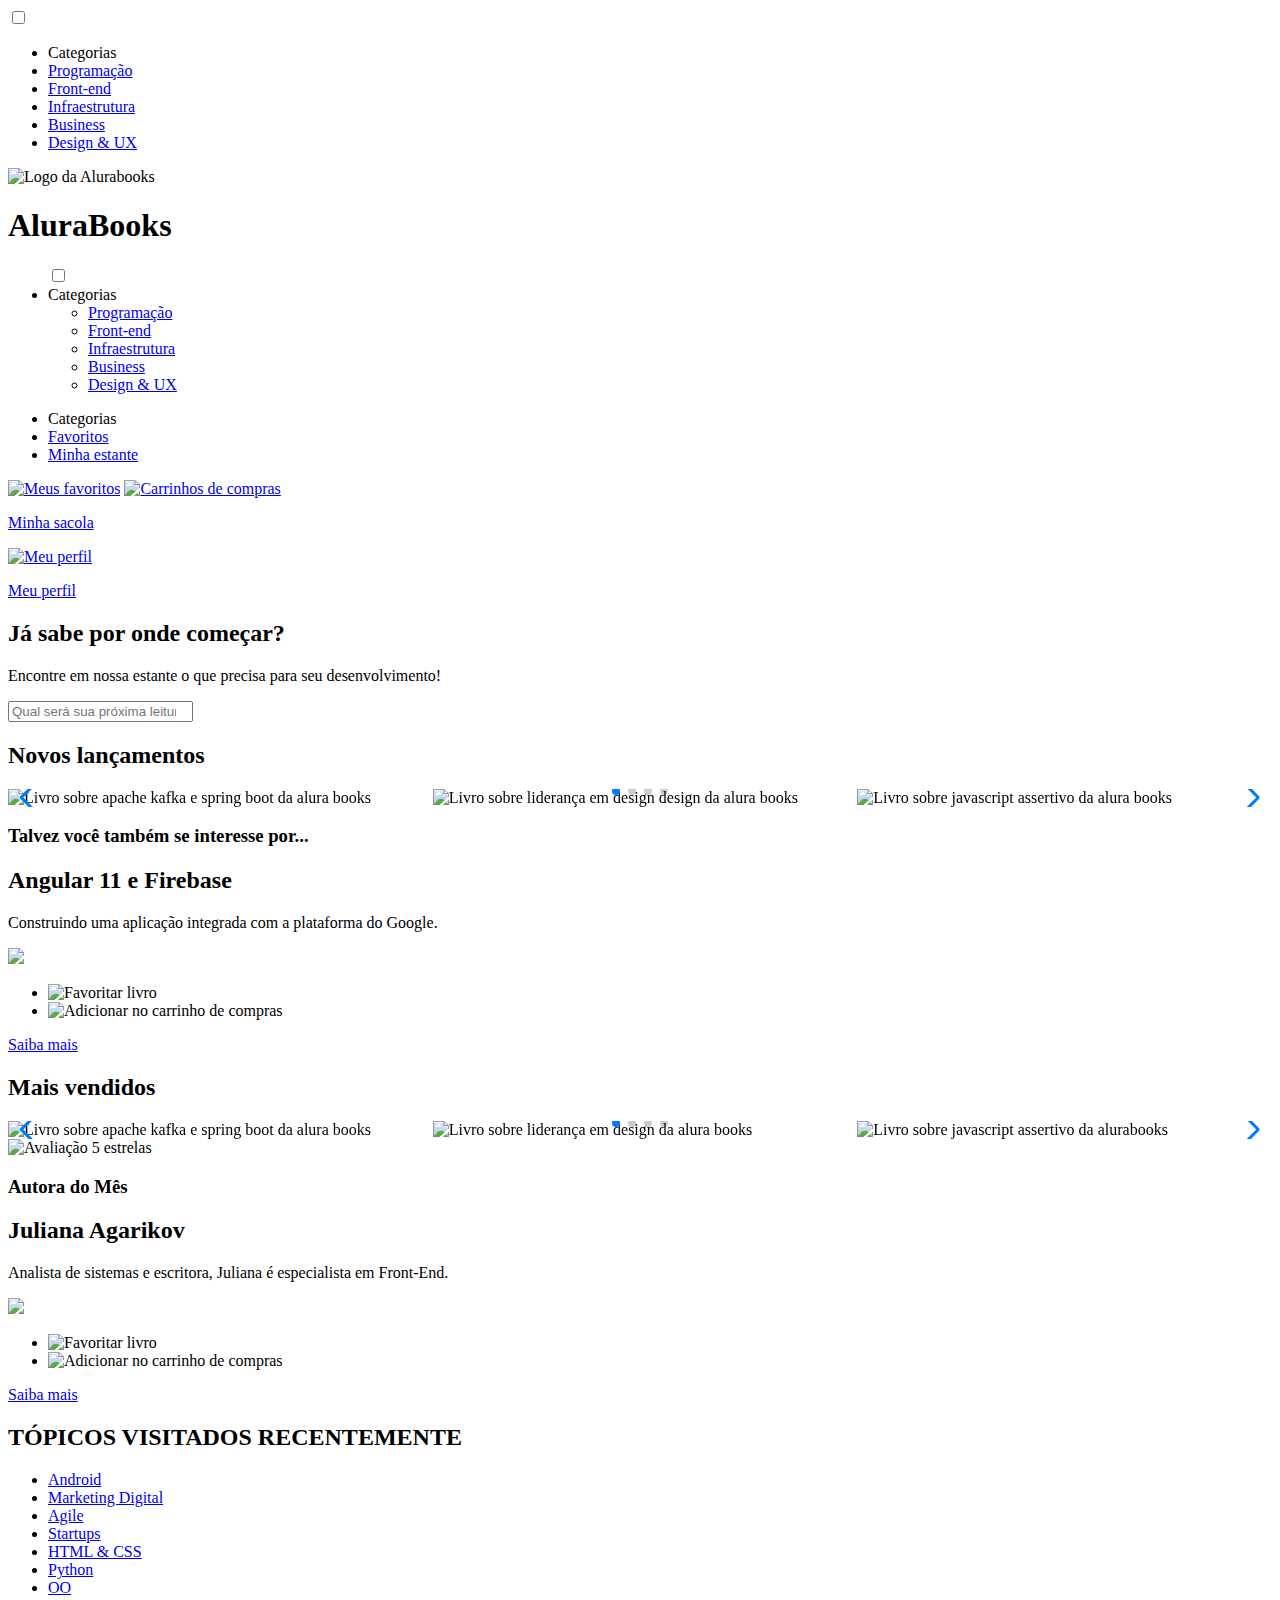
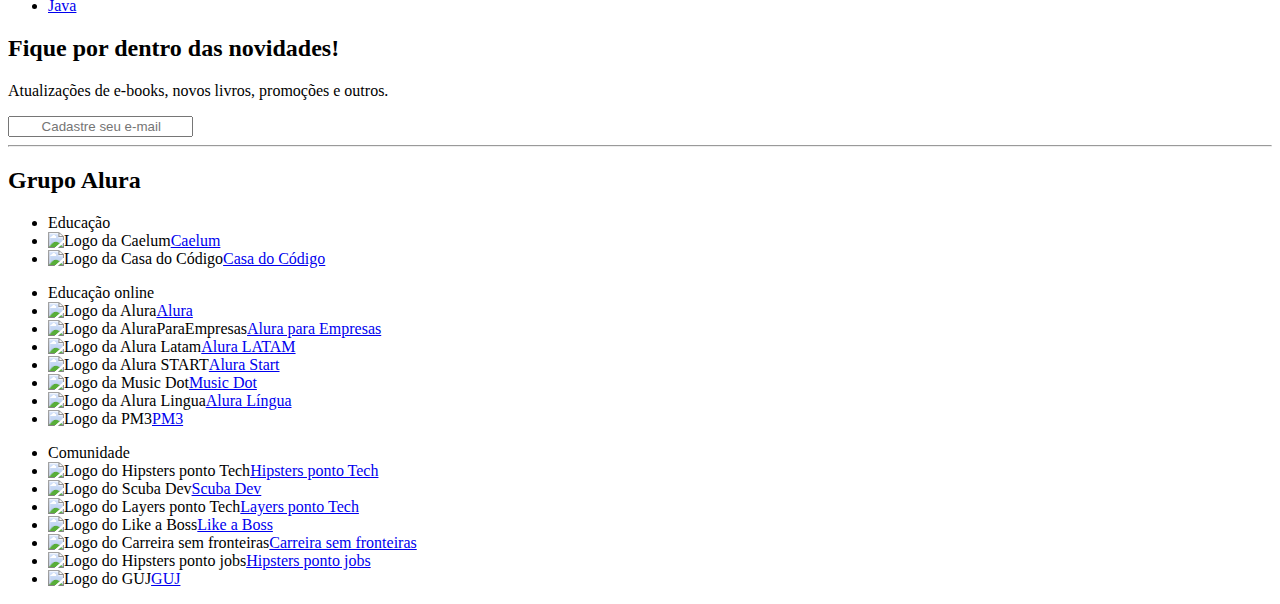
==== styles/index.html @ f8f6404e "Add files via upload" ====
<!DOCTYPE html>
<html>

<head>
  <meta charset="UTF-8">
  <meta name="viewport" content="width=device-width, initial-scale=1.0">
  <title>AluraBooks</title>
  <link rel="stylesheet" href="reset.css">
  <link rel="preconnect" href="https://fonts.googleapis.com">
  <link rel="preconnect" href="https://fonts.gstatic.com" crossorigin>
  <link href="https://fonts.googleapis.com/css2?family=Poppins:wght@300;400;500;700&display=swap" rel="stylesheet">
  <link href="https://fonts.googleapis.com/css?family=Josefin+Sans:wght@400;700&display=swap" rel="stylesheet">
  <link rel="stylesheet" href="https://cdn.jsdelivr.net/npm/swiper@11/swiper-bundle.min.css" /> 
  <link rel="https://fonts.googleapis.com/css2?family=Josefin+Sans:wght@400;700&display=swap" rel="stylesheet">
  <link rel="stylesheet" href="styles.css">
</head>

<body>
  <header class="cabeçalho">
    <div class="container">
      <input type="checkbox" id="menu" class="container__botao">
      <label for="menu" class="container__rotulo">
        <span class="cabeçalho__menu-hamburguer container__imagem"></span>
      </label>
      <ul class="lista-menu">
        <li class="lista-menu__titulo">Categorias</li>
        <li class="lista-menu__item"><a href="#" class="lista-menu__link">Programação</a></li>
        <li class="lista-menu__item"><a href="#" class="lista-menu__link">Front-end</a></li>
        <li class="lista-menu__item"><a href="#" class="lista-menu__link">Infraestrutura</a></li>
        <li class="lista-menu__item"><a href="#" class="lista-menu__link">Business</a></li>
        <li class="lista-menu__item"><a href="#" class="lista-menu__link">Design & UX</a></li>
      </ul>
      <img src="img/Logo.svg" alt="Logo da Alurabooks" class="container__imagem">
      <h1 class="container__titulo"><b class="container__titulo--negrito">Alura</b>Books</h1>

      <ul class="opções">
        <input type="checkbox" id="opções-menu" class="opções__botão" />
        <label for="opções-menu" class="opções__rotulo">
          <li class="opções__item">Categorias</li>
        </label>

        <ul class="lista-menu">
          <li class="lista-menu__item"><a href="#" class="lista-menu__link">Programação</a></li>
          <li class="lista-menu__item"><a href="#" class="lista-menu__link">Front-end</a></li>
          <li class="lista-menu__item"><a href="#" class="lista-menu__link">Infraestrutura</a></li>
          <li class="lista-menu__item"><a href="#" class="lista-menu__link">Business</a></li>
          <li class="lista-menu__item"><a href="#" class="lista-menu__link">Design & UX</a></li>
       </div>

       <ul class="opções">
        <li class="opções__item">Categorias</li>
        <li class="opções__item"><a href="#" class="opções__link">Favoritos</a></li>
        <li class="opções__item"><a href="#" class="opções__link">Minha estante</a></li>
       </ul>

    <div class="container">
      <a href="#"><img src="img/Favoritos.svg" alt="Meus favoritos"class="container__imagem container__imagem-transparente"></a>
      <a href="#" class="container__link"><img src="img/Compras.svg" alt="Carrinhos de compras" class="container__imagem"><p class="container__texto">Minha sacola</p></a>
      <a href="#" class="container__link"><img src="img/Usuario.svg" alt="Meu perfil" class="container__imagem"><p class="container__texto">Meu perfil</p></a>
    </div>
  </header>

  <section class="banner">
    <h2 class="banner__titulo">Já sabe por onde começar?</h2>
    <p class="banner__texto">Encontre em nossa estante o que precisa para seu desenvolvimento!</p>
    <input type="search" class="banner__pesquisa" placeholder="Qual será sua próxima leitura?">
  </section>

  <section class="carrossel">
    <h2 class="carrossel__titulo">Novos lançamentos</h2>

    <div class="carrossel__container">
      <!-- Slider main container -->
      <div class="swiper">

        <div class="swiper-pagination"></div>
        <!-- Additional required wrapper -->
        <div class="swiper-wrapper">
          <!-- Slides -->
          <div class="swiper-slide"><img src="img/Apachekafka.svg" alt="Livro sobre apache kafka e spring boot da alura books"></div>
          <div class="swiper-slide"><img src="img/Liderança.svg" alt="Livro sobre liderança em design design da alura books"></div>
          <div class="swiper-slide"><img src="img/Javascript.svg" alt="Livro sobre javascript assertivo da alura books"></div>
          <div class="swiper-slide"><img src="img/Guia Front-end.svg" alt="Livro Guia front end" /></div>
          <div class="swiper-slide"><img src="img/Portugol.svg" alt="Livro sobre portugol" /></div>
          <div class="swiper-slide"><img src="img/Acessibilidade.svg" alt="Livro sobre acessibilidade" /></div>
        </div>

        <!-- If we need navigation buttons -->
        <div class="swiper-button-prev"></div>
        <div class="swiper-button-next"></div>

      </div>

      <div class="card">
        <div class="card__descrição">
          <div class="descrição">
            <h3 class="descrição__titulo">Talvez você também se interesse por...</h3>
            <h2 class="descrição__titulo-livro">Angular 11 e Firebase</h2>
            <p class="descrição__texto">
              Construindo uma aplicação integrada com a plataforma do Google.
            </p>
          </div>
          <img src="img/Angular.svg" class="descrição__imagem" />
        </div>
        <div class="card__botões">
          <ul class="botões">
            <li class="botões__item">
              <img src="img/Favoritos.svg" alt="Favoritar livro" />
            </li>
            <li class="botões__item">
              <img src="img/Compras.svg" alt="Adicionar no carrinho de compras" />
            </li>
          </ul>
          <a href="#" class="botões__ancora">Saiba mais</a>
        </div>
      </div>
    </div>

  </section>

  <section class=”carrossel”>
    <h2 class="carrossel__titulo">Mais vendidos</h2>

    <div class="carrossel__container">
      <div class="swiper">
        <!-- Additional required wrapper -->
        <!-- If we need pagination -->
        <div class="swiper-pagination"></div>

        <div class="swiper-wrapper">
          <!-- Slides -->
          <div class="swiper-slide"><img src="img/ApacheKafka.svg"
              alt="Livro sobre apache kafka e spring boot da alura books"></div>
          <div class="swiper-slide"><img src="img/Liderança.svg" alt="Livro sobre liderança em design da alura books">
          </div>
          <div class="swiper-slide"><img src="img/Javascript.svg" alt="Livro sobre javascript assertivo da alurabooks">
          </div>
          <div class="swiper-slide"><img src="img/Guia Front-end.svg" alt="Livro Guia front end"></div>
          <div class="swiper-slide"><img src="img/Portugol.svg" alt="Livro sobre portugol"></div>
          <div class="swiper-slide"><img src="img/Acessibilidade.svg" alt="livro sobre acessibilidade"></div>
        </div>

        <!-- If we need navigation buttons -->
        <div class="swiper-button-prev"></div>
        <div class="swiper-button-next"></div>
      </div>

      <div class="card">
        <!-- 1º linha -->
        <div class="card__descrição">
          <!-- 1º coluna -->
          <div class="descrição">
            <img src="img/Estrelinhas.svg" alt="Avaliação 5 estrelas">
            <h3 class="descrição__titulo">Autora do Mês</h3>
            <h2 class="descrição__titulo-livro">Juliana Agarikov</h2>
            <p class="descrição__texto">Analista de sistemas e escritora, Juliana é especialista em
              Front-End.
            </p>
          </div>
          <!-- 2º coluna -->
          <img src="img/Escritora.svg" class="descrição__imagem">
        </div>

        <!-- 2º linha -->
        <div class="card__botões">
          <!-- 1º coluna -->
          <ul class="botões">
            <li class="botões__item"><img src="img/Favoritos.svg" alt="Favoritar livro"></li>
            <li class="botões__item"><img src="img/Compras.svg" alt="Adicionar no carrinho de compras"></li>
          </ul>
          <!-- 2º coluna -->
          <a href="#" class="botões__ancora">Saiba mais</a>
        </div>
      </div>
    </div>


  </section>

  <section class="tópicos">
    <h2 class="tópicos__titulo">TÓPICOS VISITADOS RECENTEMENTE</h2>
    <ul class="tópicos__lista">
      <li class="tópicos__item"><a href="#" class="tópicos__link">Android</a></li>
      <li class="tópicos__item"><a href="#" class="tópicos__link">Marketing Digital</a></li>
      <li class="tópicos__item"><a href="#" class="tópicos__link">Agile</a></li>
      <li class="tópicos__item"><a href="#" class="tópicos__link">Startups</a></li>
      <li class="tópicos__item"><a href="#" class="tópicos__link">HTML & CSS</a></li>
      <li class="tópicos__item"><a href="#" class="tópicos__link">Python</a></li>
      <li class="tópicos__item"><a href="#" class="tópicos__link">OO</a></li>
      <li class="tópicos__item"><a href="#" class="tópicos__link">Java</a></li>
    </ul>
  </section>

  <section class="contato">
    <div class="contato__descrição">
      <h2 class="contato__titulo">Fique por dentro das novidades!</h2>
      <p class="contato__texto">
        Atualizações de e-books, novos livros, promoções e outros.
      </p>
    </div>
    <input type="email" placeholder="        Cadastre seu e-mail" class="contato__email" />
  </section>

  <hr />

  <footer class="rodapé">
    <h2 class="rodapé__titulo">Grupo Alura</h2>
    <ul class="lista-rodapé">
      <li class="lista-rodapé__titulo">Educação</li>
      <li class="lista-rodapé__item"><img src="img/Caelum.svg" alt="Logo da Caelum" /><a href="#" class="lista-rodapé__link">Caelum</a></li>
      <li class="lista-rodapé__item"><img src="img/CasaDoCodigo.svg" alt="Logo da Casa do Código" /><a href="#" class="lista-rodapé__link">Casa do Código</a></li>
    </ul>

    <ul class="lista-rodapé">
      <li class="lista-rodapé__titulo">Educação online</li>
      <li class="lista-rodapé__item"><img src="img/Alura.svg" alt="Logo da Alura" /><a href="#" class="lista-rodapé__link">Alura</a></li>
      <li class="lista-rodapé__item"><img src="img/AluraEmpresas.svg" alt="Logo da AluraParaEmpresas" /><a href="#" class="lista-rodapé__link">Alura para Empresas</a></li>
      <li class="lista-rodapé__item"><img src="img/AluraLATAM.svg" alt="Logo da Alura Latam" /><a href="#" class="lista-rodapé__link">Alura LATAM</a></li>
      <li class="lista-rodapé__item"><img src="img/AluraStart.svg" alt="Logo da Alura START" /><a href="#" class="lista-rodapé__link">Alura Start</a></li>
      <li class="lista-rodapé__item"><img src="img/MusicDot.svg" alt="Logo da Music Dot" /><a href="#" class="lista-rodapé__link">Music Dot</a></li>
      <li class="lista-rodapé__item"><img src="img/AluraLingua.svg" alt="Logo da Alura Lingua" /><a href="#" class="lista-rodapé__link">Alura Língua</a></li>
      <li class="lista-rodapé__item"><img src="img/PM3.svg" alt="Logo da PM3" /><a href="#" class="lista-rodapé__link">PM3</a></li>
    </ul>

    <ul class="lista-rodapé">
      <li class="lista-rodapé__titulo">Comunidade</li>
      <li class="lista-rodapé__item"><img src="img/HipstersTech.svg" alt="Logo do Hipsters ponto Tech" /><a href="#" class="lista-rodapé__link">Hipsters ponto Tech</a></li>
      <li class="lista-rodapé__item"><img src="img/ScubaDev.svg" alt="Logo do Scuba Dev" /><a href="#" class="lista-rodapé__link">Scuba Dev</a></li>
      <li class="lista-rodapé__item"><img src="img/LayersTech.svg" alt="Logo do Layers ponto Tech" /><a href="#" class="lista-rodapé__link">Layers ponto Tech</a></li>
      <li class="lista-rodapé__item"><img src="img/LikeABoss.svg" alt="Logo do Like a Boss" /><a href="#" class="lista-rodapé__link">Like a Boss</a></li>
      <li class="lista-rodapé__item"><img src="img/CarreiraSemFronteira.svg" alt="Logo do Carreira sem fronteiras" /><a href="#" class="lista-rodapé__link">Carreira sem fronteiras</a></li>
      <li class="lista-rodapé__item"><img src="img/HipstersJobs.svg" alt="Logo do Hipsters ponto jobs" /><a href="#" class="lista-rodapé__link">Hipsters ponto jobs</a></li>
      <li class="lista-rodapé__item"><img src="img/GUJ.svg" alt="Logo do GUJ" /><a href="#" class="lista-rodapé__link">GUJ</a></li>
    </ul>
  </footer>

  <script src="https://cdn.jsdelivr.net/npm/swiper@11/swiper-bundle.min.js"></script>
  <script>
    const swiper = new Swiper(".swiper", {
      spaceBetween: 10,
      slidesPerView: 3,
      pagination: {
        el: ".swiper-pagination",
        type: "bullets",
      },
    });
  </script>
</body>

</html>
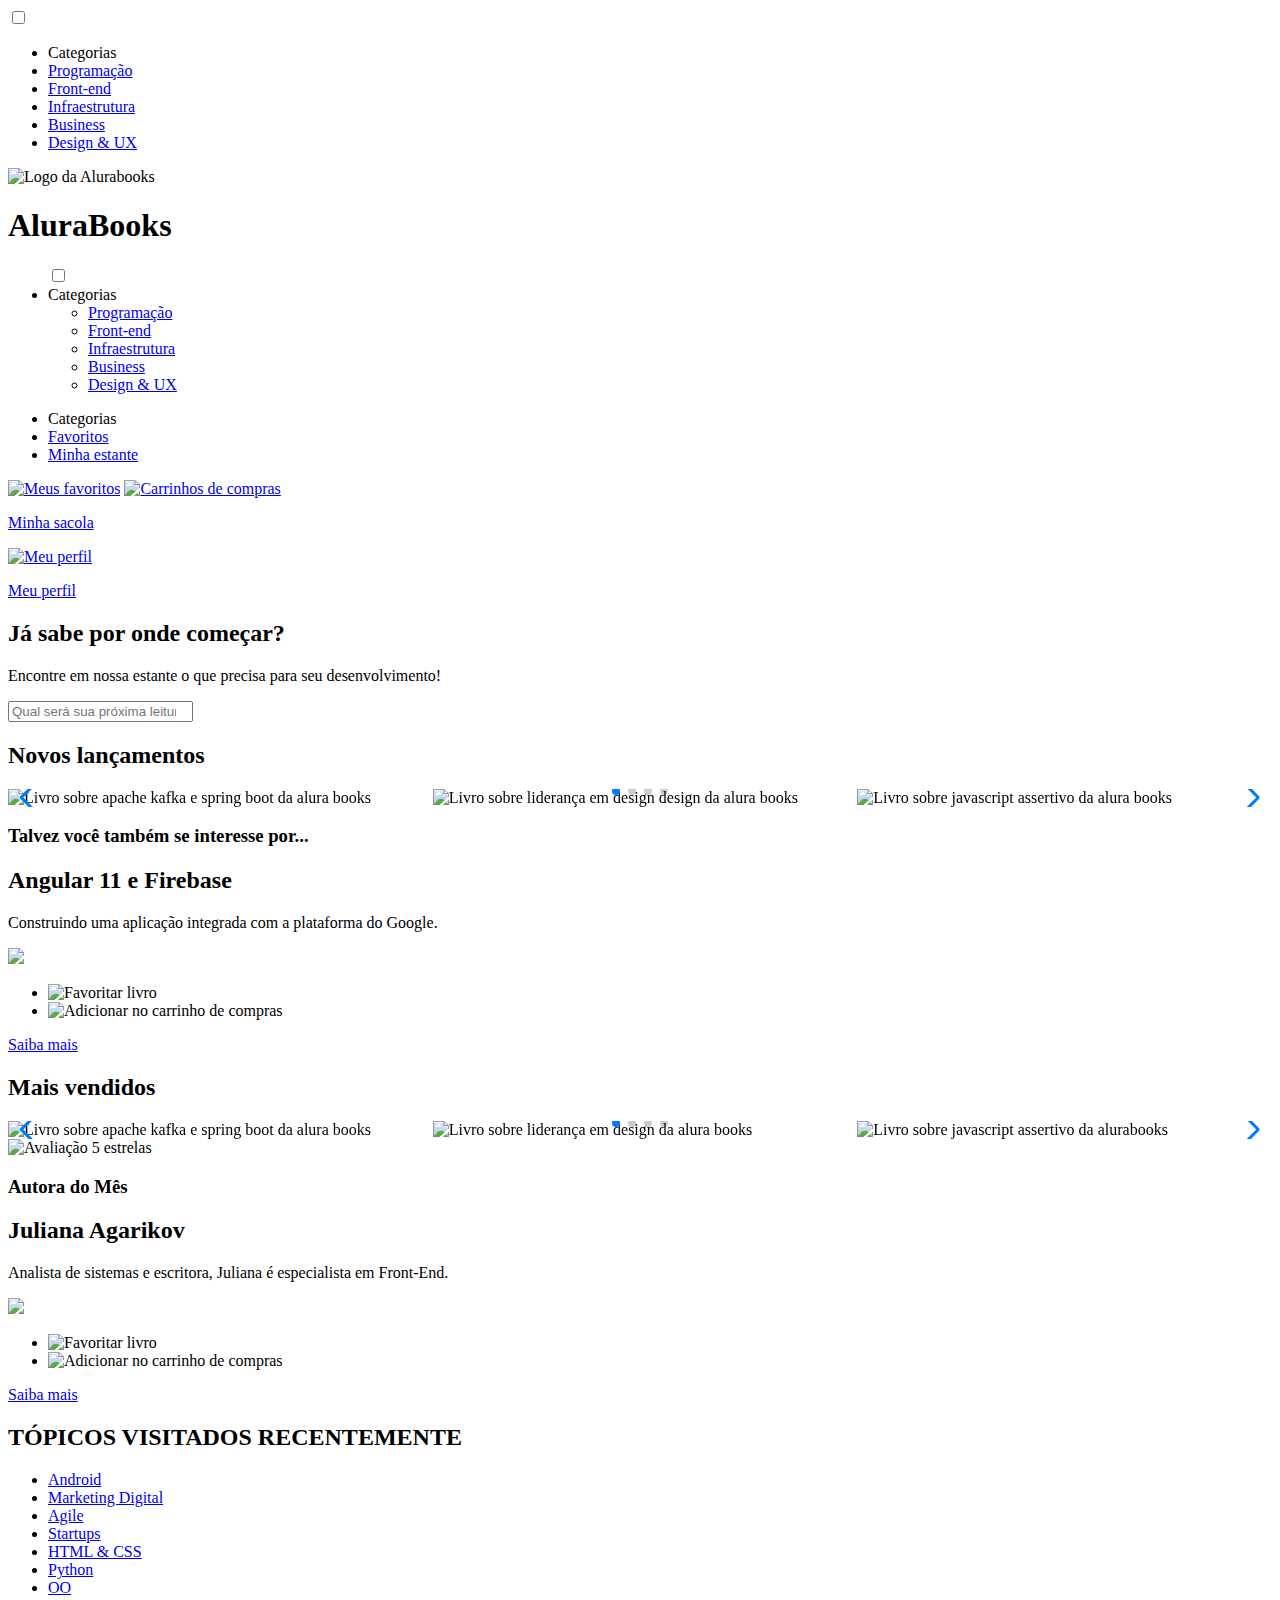
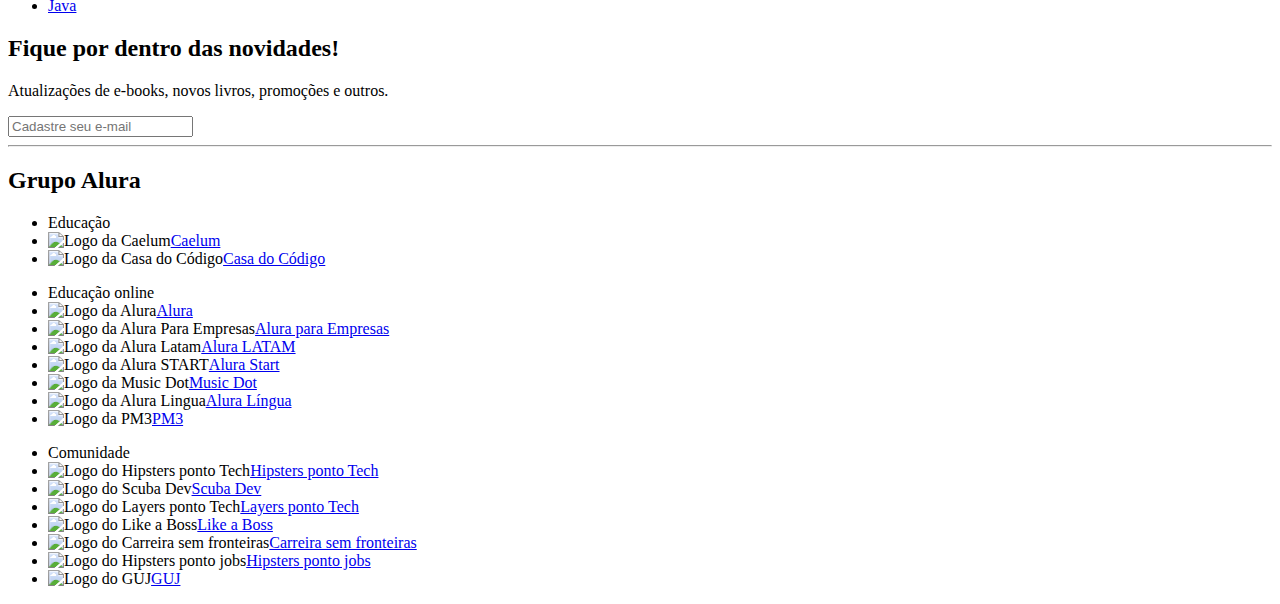
==== commit dcca6fcd: "Add files via upload" ====
--- a/styles/index.html
+++ b/styles/index.html
@@ -54,7 +54,7 @@
        </ul>
 
     <div class="container">
-      <a href="#"><img src="img/Favoritos.svg" alt="Meus favoritos"class="container__imagem container__imagem-transparente"></a>
+      <a href="#"><img src="img/Favoritos.svg" alt="Meus favoritos" class="container__imagem container__imagem-transparente"></a>
       <a href="#" class="container__link"><img src="img/Compras.svg" alt="Carrinhos de compras" class="container__imagem"><p class="container__texto">Minha sacola</p></a>
       <a href="#" class="container__link"><img src="img/Usuario.svg" alt="Meu perfil" class="container__imagem"><p class="container__texto">Meu perfil</p></a>
     </div>
@@ -68,13 +68,13 @@
 
   <section class="carrossel">
     <h2 class="carrossel__titulo">Novos lançamentos</h2>
-
+    <!-- Slider main container -->
     <div class="carrossel__container">
-      <!-- Slider main container -->
       <div class="swiper">
-
-        <div class="swiper-pagination"></div>
         <!-- Additional required wrapper -->
+         <!-- If we need pagination -->
+         <div class="swiper-pagination"></div>
+
         <div class="swiper-wrapper">
           <!-- Slides -->
           <div class="swiper-slide"><img src="img/Apachekafka.svg" alt="Livro sobre apache kafka e spring boot da alura books"></div>
@@ -100,26 +100,27 @@
               Construindo uma aplicação integrada com a plataforma do Google.
             </p>
           </div>
+          <!-- 2º coluna -->
           <img src="img/Angular.svg" class="descrição__imagem" />
         </div>
+
+       <!-- 2} linha -->
         <div class="card__botões">
+             <!-- 1º coluna -->
           <ul class="botões">
-            <li class="botões__item">
-              <img src="img/Favoritos.svg" alt="Favoritar livro" />
-            </li>
-            <li class="botões__item">
-              <img src="img/Compras.svg" alt="Adicionar no carrinho de compras" />
-            </li>
+            <li class="botões__item"><img src="img/Favoritos.svg" alt="Favoritar livro" /></li>
+            <li class="botões__item"><img src="img/Compras.svg" alt="Adicionar no carrinho de compras" /></li>
           </ul>
+          <!--2º coluna -->
           <a href="#" class="botões__ancora">Saiba mais</a>
         </div>
       </div>
     </div>
-
   </section>
 
   <section class=”carrossel”>
     <h2 class="carrossel__titulo">Mais vendidos</h2>
+    <!-- Alider main container -->
 
     <div class="carrossel__container">
       <div class="swiper">
@@ -198,7 +199,7 @@
         Atualizações de e-books, novos livros, promoções e outros.
       </p>
     </div>
-    <input type="email" placeholder="        Cadastre seu e-mail" class="contato__email" />
+    <input type="email" placeholder="Cadastre seu e-mail" class="contato__email" />
   </section>
 
   <hr />
@@ -214,7 +215,7 @@
     <ul class="lista-rodapé">
       <li class="lista-rodapé__titulo">Educação online</li>
       <li class="lista-rodapé__item"><img src="img/Alura.svg" alt="Logo da Alura" /><a href="#" class="lista-rodapé__link">Alura</a></li>
-      <li class="lista-rodapé__item"><img src="img/AluraEmpresas.svg" alt="Logo da AluraParaEmpresas" /><a href="#" class="lista-rodapé__link">Alura para Empresas</a></li>
+      <li class="lista-rodapé__item"><img src="img/AluraEmpresas.svg" alt="Logo da Alura Para Empresas" /><a href="#" class="lista-rodapé__link">Alura para Empresas</a></li>
       <li class="lista-rodapé__item"><img src="img/AluraLATAM.svg" alt="Logo da Alura Latam" /><a href="#" class="lista-rodapé__link">Alura LATAM</a></li>
       <li class="lista-rodapé__item"><img src="img/AluraStart.svg" alt="Logo da Alura START" /><a href="#" class="lista-rodapé__link">Alura Start</a></li>
       <li class="lista-rodapé__item"><img src="img/MusicDot.svg" alt="Logo da Music Dot" /><a href="#" class="lista-rodapé__link">Music Dot</a></li>
